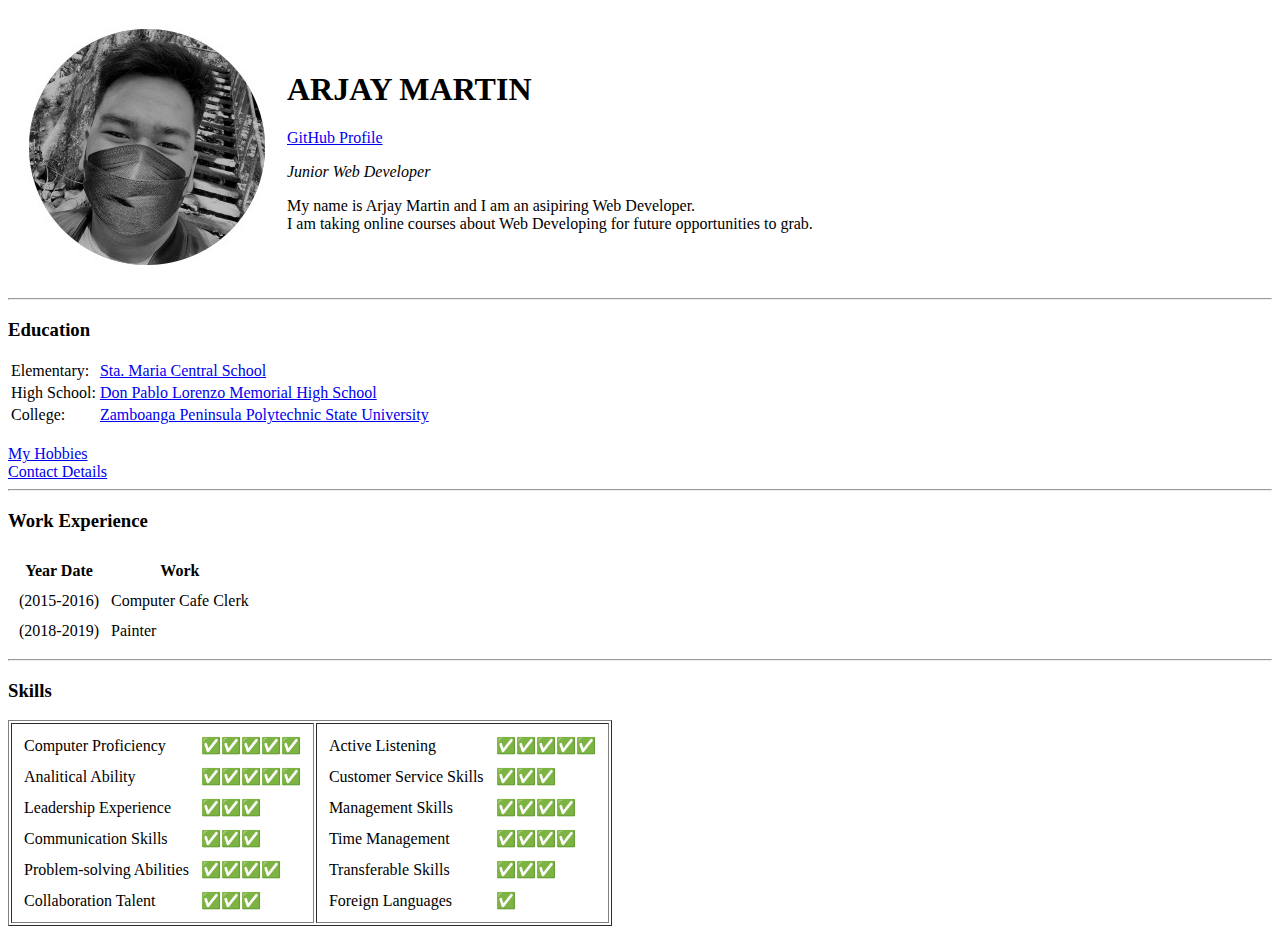
==== index.html @ 34b3e68a "Add initial website cv files" ====
<!DOCTYPE html>
<html lang="en" dir="ltr">
  <head>
    <meta charset="utf-8">
    <title>Arjay's Personal Site</title>
  </head>
  <body>
    <table cellspacing="20">
      <tr>
        <td><img src="Arjay-modified.jpg" alt="Arjays' Profile Picture"></td>
        <td><h1><strong>ARJAY MARTIN</strong></h1>
          <a href="https://github.com/settings/profile">GitHub Profile</a>
            <p><em>Junior Web Developer</em></p>
            <p>My name is Arjay Martin and I am an asipiring Web Developer.<br>
               I am taking online courses about Web Developing for future opportunities to grab.</td>
      </tr>
    </table>
           <hr>
      <h3>Education</h3>
      <table>
        <thead>

        </thead>
        <tbody>
          <tr>
            <td>Elementary:</td>
            <td><a href="https://www.facebook.com/SMCSSCTayo/">Sta. Maria Central School</a></td>
          </tr>
          <tr>
            <td>High School:</td>
            <td><a href="https://www.facebook.com/dpalmhs">Don Pablo Lorenzo Memorial High School</a></td>
          </tr>
          <tr>
            <td>College:</td>
            <td><a href="https://www.facebook.com/ZamboangaCityStatePolytechnicCollege/">Zamboanga Peninsula Polytechnic State University</a></td>
          </tr>
        </tbody>
        <tfoot>

        </tfoot>

      </table>
      <br>
           <a href="My Hobbies.html">My Hobbies</a><br>
           <a href="contact-details.html">Contact Details</a>
           <hr>
      <h3>Work Experience</h3>
        <table cellspacing="10">
          <thead>
            <th>Year Date</th>
            <th>Work</th>
          </thead>
          <tbody>

          </tbody>
          <tfoot>

          </tfoot>
         <tr>
           <td>(2015-2016)</td>
           <td>Computer Cafe Clerk</td>
         </tr>
         <tr>
           <td>(2018-2019)</td>
           <td>Painter</td>
          </tr>
        </table>
        <hr>
      <table>
        <h3>Skills</h3>

      <table border="1">
        <tr>
          <td>
            <table cellspacing="10">
                <tr>
                  <td>Computer Proficiency</td>
                  <td>✅✅✅✅✅</td>
                </tr>
                <tr>
                  <td>Analitical Ability</td>
                  <td>✅✅✅✅✅</td>
                </tr>
                <tr>
                  <td>Leadership Experience</td>
                  <td>✅✅✅</td>
                </tr>
                <tr>
                  <td>Communication Skills</td>
                  <td>✅✅✅</td>
                </tr>
                <tr>
                  <td>Problem-solving Abilities</td>
                  <td>✅✅✅✅</td>
                </tr>
                <tr>
                  <td>Collaboration Talent</td>
                  <td>✅✅✅</td>
                </tr>
            </table>
          </td>
          <td>
            <table cellspacing="10">
                <tr>
                  <td>Active Listening</td>
                  <td>✅✅✅✅✅</td>
                </tr>
                <tr>
                  <td>Customer Service Skills</td>
                  <td>✅✅✅</td>
                </tr>
                <tr>
                  <td>Management Skills</td>
                  <td>✅✅✅✅</td>
                </tr>
                <tr>
                  <td>Time Management</td>
                  <td>✅✅✅✅</td>
                </tr>
                <tr>
                  <td>Transferable Skills</td>
                  <td>✅✅✅</td>
                </tr>
                <tr>
                  <td>Foreign Languages</td>
                  <td>✅</td>
                </tr>
            </table>
          </td>
        </tr>
      </table>
      
  </body>
</html>
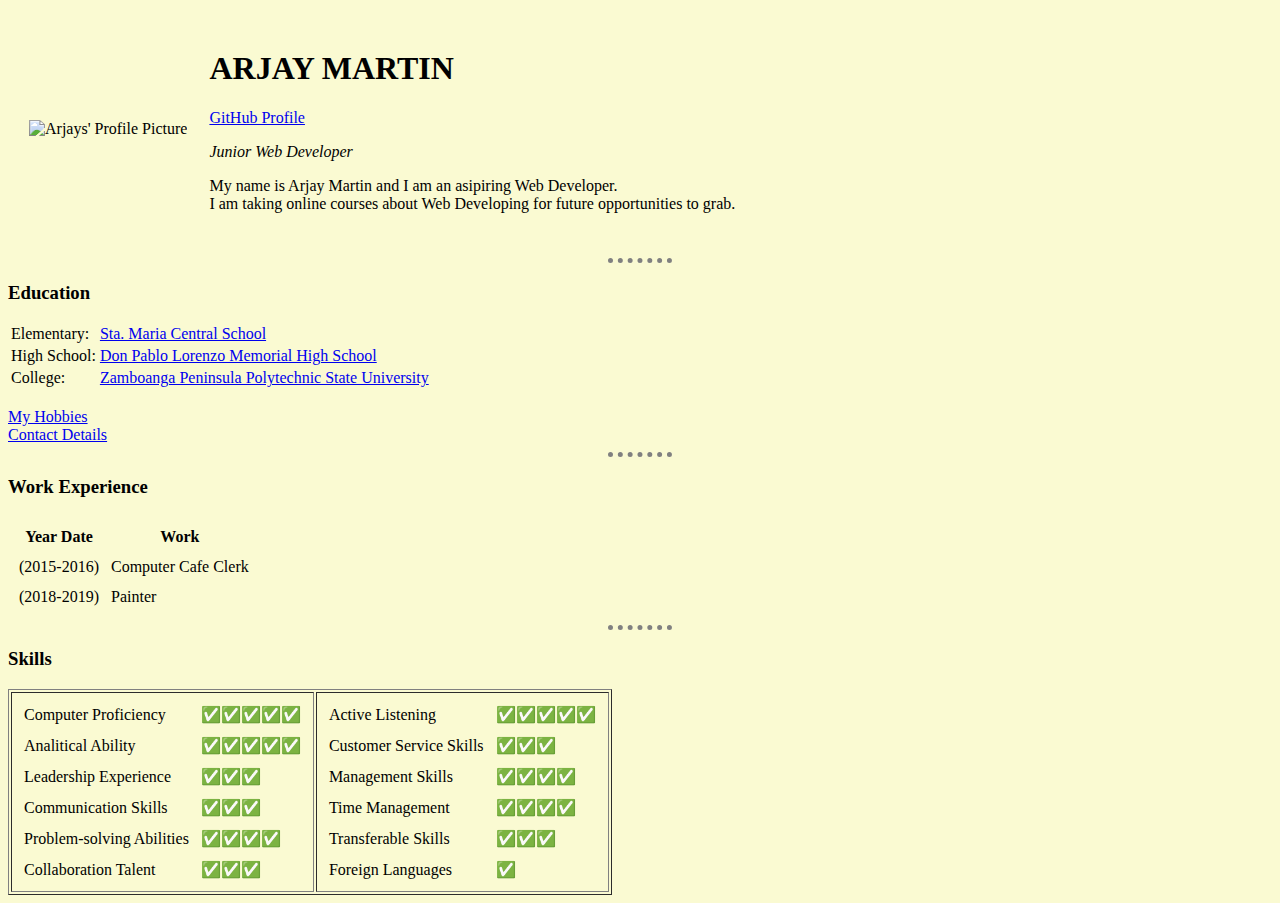
==== commit 630ee3dc: "Add files via upload" ====
--- a/index.html
+++ b/index.html
@@ -3,11 +3,29 @@
   <head>
     <meta charset="utf-8">
     <title>Arjay's Personal Site</title>
+    <style>
+
+      body {
+        background-color:lightgoldenrodyellow;
+      }
+
+      hr {
+        
+        border-style:dotted;
+        width: 5%;
+        border-right-style: none;
+        border-left-style: none;
+        border-bottom-style: none;
+        border-color: grey;
+        border-width: 5px;
+
+      }
+    </style>
   </head>
   <body>
     <table cellspacing="20">
       <tr>
-        <td><img src="Arjay-modified.jpg" alt="Arjays' Profile Picture"></td>
+        <td><img src="profile-pic.png.png" alt="Arjays' Profile Picture"></td>
         <td><h1><strong>ARJAY MARTIN</strong></h1>
           <a href="https://github.com/settings/profile">GitHub Profile</a>
             <p><em>Junior Web Developer</em></p>
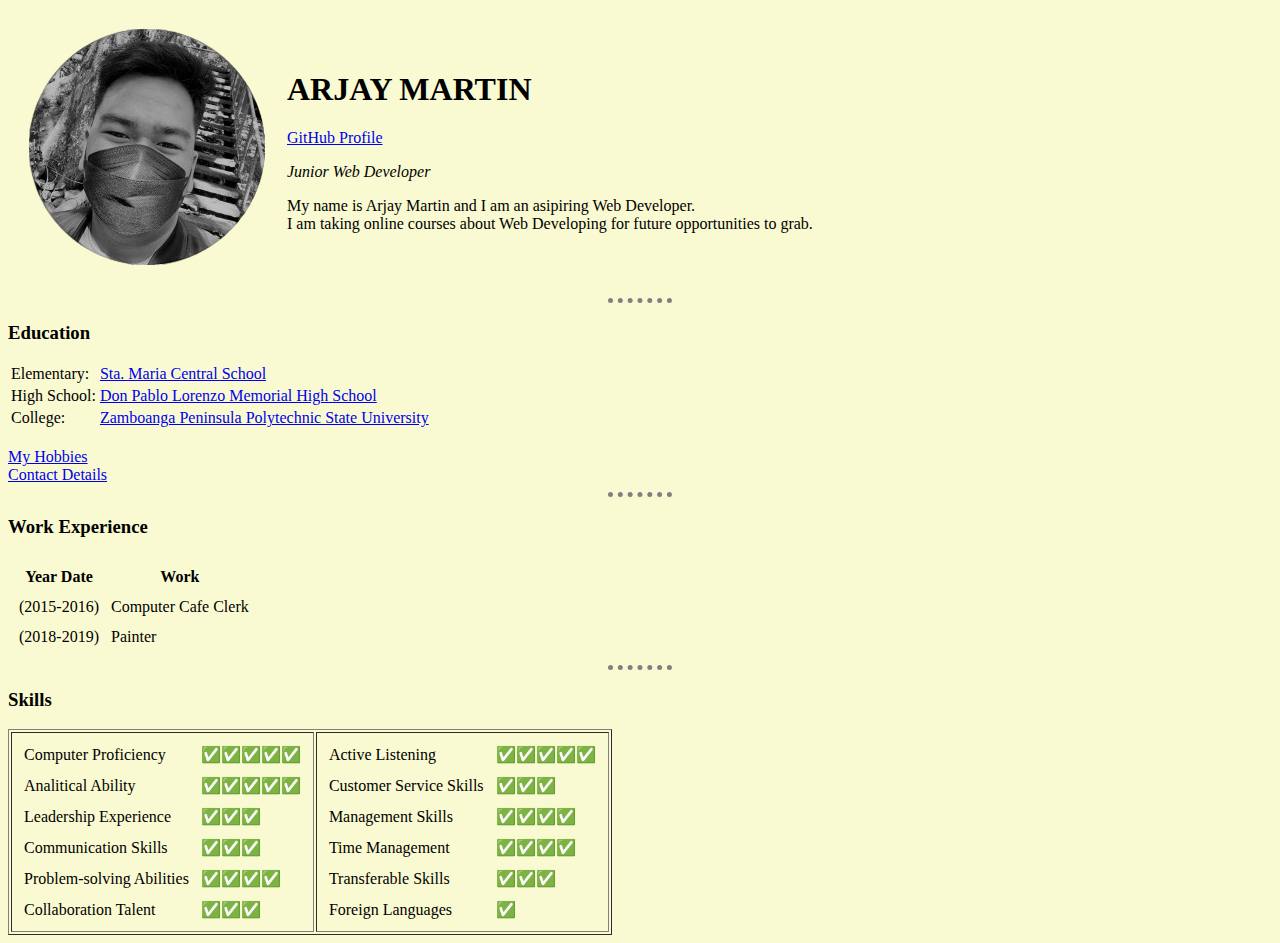
==== commit b943a093: "Update index.html" ====
--- a/index.html
+++ b/index.html
@@ -25,7 +25,7 @@
   <body>
     <table cellspacing="20">
       <tr>
-        <td><img src="profile-pic.png.png" alt="Arjays' Profile Picture"></td>
+        <td><img src="profile-pic.png" alt="Arjays' Profile Picture"></td>
         <td><h1><strong>ARJAY MARTIN</strong></h1>
           <a href="https://github.com/settings/profile">GitHub Profile</a>
             <p><em>Junior Web Developer</em></p>
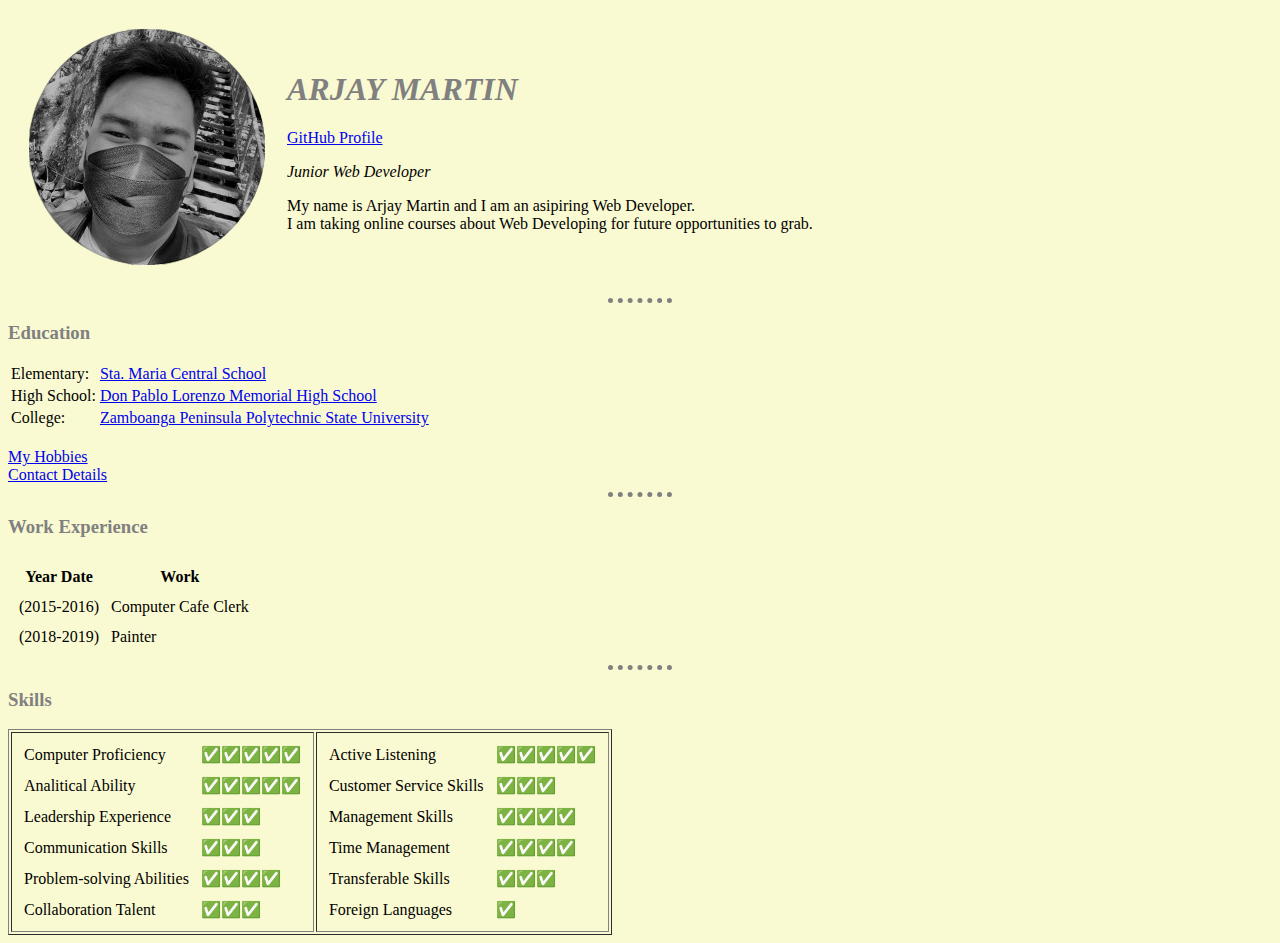
==== commit e4f452a6: "Created new file named "styles.css". transfered all <style> related code to "styles.css"" ====
--- a/index.html
+++ b/index.html
@@ -1,152 +1,141 @@
 <!DOCTYPE html>
 <html lang="en" dir="ltr">
-  <head>
-    <meta charset="utf-8">
-    <title>Arjay's Personal Site</title>
-    <style>
 
-      body {
-        background-color:lightgoldenrodyellow;
-      }
+<head>
+  <meta charset="utf-8">
+  <title>Arjay's Personal Site</title>
+  <link rel="stylesheet" href="css/styles.css">
+</head>
 
-      hr {
-        
-        border-style:dotted;
-        width: 5%;
-        border-right-style: none;
-        border-left-style: none;
-        border-bottom-style: none;
-        border-color: grey;
-        border-width: 5px;
+<body>
+  <table cellspacing="20">
+    <tr>
+      <td><img src="profile-pic.png" alt="Arjays' Profile Picture"></td>
+      <td>
+        <h1><strong>ARJAY MARTIN</strong></h1>
+        <a href="https://github.com/settings/profile">GitHub Profile</a>
+        <p><em>Junior Web Developer</em></p>
+        <p>My name is Arjay Martin and I am an asipiring Web Developer.<br>
+          I am taking online courses about Web Developing for future opportunities to grab.
+      </td>
+    </tr>
+  </table>
+  <hr>
+  <h3>Education</h3>
+  <table>
+    <thead>
 
-      }
-    </style>
-  </head>
-  <body>
-    <table cellspacing="20">
+    </thead>
+    <tbody>
       <tr>
-        <td><img src="profile-pic.png" alt="Arjays' Profile Picture"></td>
-        <td><h1><strong>ARJAY MARTIN</strong></h1>
-          <a href="https://github.com/settings/profile">GitHub Profile</a>
-            <p><em>Junior Web Developer</em></p>
-            <p>My name is Arjay Martin and I am an asipiring Web Developer.<br>
-               I am taking online courses about Web Developing for future opportunities to grab.</td>
+        <td>Elementary:</td>
+        <td><a href="https://www.facebook.com/SMCSSCTayo/">Sta. Maria Central School</a></td>
+      </tr>
+      <tr>
+        <td>High School:</td>
+        <td><a href="https://www.facebook.com/dpalmhs">Don Pablo Lorenzo Memorial High School</a></td>
+      </tr>
+      <tr>
+        <td>College:</td>
+        <td><a href="https://www.facebook.com/ZamboangaCityStatePolytechnicCollege/">Zamboanga Peninsula Polytechnic
+            State University</a></td>
+      </tr>
+    </tbody>
+    <tfoot>
+
+    </tfoot>
+
+  </table>
+  <br>
+  <a href="hobbies.html">My Hobbies</a><br>
+  <a href="contact-details.html">Contact Details</a>
+  <hr>
+  <h3>Work Experience</h3>
+  <table cellspacing="10">
+    <thead>
+      <th>Year Date</th>
+      <th>Work</th>
+    </thead>
+    <tbody>
+
+    </tbody>
+    <tfoot>
+
+    </tfoot>
+    <tr>
+      <td>(2015-2016)</td>
+      <td>Computer Cafe Clerk</td>
+    </tr>
+    <tr>
+      <td>(2018-2019)</td>
+      <td>Painter</td>
+    </tr>
+  </table>
+  <hr>
+  <table>
+    <h3>Skills</h3>
+
+    <table border="1">
+      <tr>
+        <td>
+          <table cellspacing="10">
+            <tr>
+              <td>Computer Proficiency</td>
+              <td>✅✅✅✅✅</td>
+            </tr>
+            <tr>
+              <td>Analitical Ability</td>
+              <td>✅✅✅✅✅</td>
+            </tr>
+            <tr>
+              <td>Leadership Experience</td>
+              <td>✅✅✅</td>
+            </tr>
+            <tr>
+              <td>Communication Skills</td>
+              <td>✅✅✅</td>
+            </tr>
+            <tr>
+              <td>Problem-solving Abilities</td>
+              <td>✅✅✅✅</td>
+            </tr>
+            <tr>
+              <td>Collaboration Talent</td>
+              <td>✅✅✅</td>
+            </tr>
+          </table>
+        </td>
+        <td>
+          <table cellspacing="10">
+            <tr>
+              <td>Active Listening</td>
+              <td>✅✅✅✅✅</td>
+            </tr>
+            <tr>
+              <td>Customer Service Skills</td>
+              <td>✅✅✅</td>
+            </tr>
+            <tr>
+              <td>Management Skills</td>
+              <td>✅✅✅✅</td>
+            </tr>
+            <tr>
+              <td>Time Management</td>
+              <td>✅✅✅✅</td>
+            </tr>
+            <tr>
+              <td>Transferable Skills</td>
+              <td>✅✅✅</td>
+            </tr>
+            <tr>
+              <td>Foreign Languages</td>
+              <td>✅</td>
+            </tr>
+          </table>
+        </td>
       </tr>
     </table>
-           <hr>
-      <h3>Education</h3>
-      <table>
-        <thead>
 
-        </thead>
-        <tbody>
-          <tr>
-            <td>Elementary:</td>
-            <td><a href="https://www.facebook.com/SMCSSCTayo/">Sta. Maria Central School</a></td>
-          </tr>
-          <tr>
-            <td>High School:</td>
-            <td><a href="https://www.facebook.com/dpalmhs">Don Pablo Lorenzo Memorial High School</a></td>
-          </tr>
-          <tr>
-            <td>College:</td>
-            <td><a href="https://www.facebook.com/ZamboangaCityStatePolytechnicCollege/">Zamboanga Peninsula Polytechnic State University</a></td>
-          </tr>
-        </tbody>
-        <tfoot>
+</body>
 
-        </tfoot>
-
-      </table>
-      <br>
-           <a href="My Hobbies.html">My Hobbies</a><br>
-           <a href="contact-details.html">Contact Details</a>
-           <hr>
-      <h3>Work Experience</h3>
-        <table cellspacing="10">
-          <thead>
-            <th>Year Date</th>
-            <th>Work</th>
-          </thead>
-          <tbody>
-
-          </tbody>
-          <tfoot>
-
-          </tfoot>
-         <tr>
-           <td>(2015-2016)</td>
-           <td>Computer Cafe Clerk</td>
-         </tr>
-         <tr>
-           <td>(2018-2019)</td>
-           <td>Painter</td>
-          </tr>
-        </table>
-        <hr>
-      <table>
-        <h3>Skills</h3>
-
-      <table border="1">
-        <tr>
-          <td>
-            <table cellspacing="10">
-                <tr>
-                  <td>Computer Proficiency</td>
-                  <td>✅✅✅✅✅</td>
-                </tr>
-                <tr>
-                  <td>Analitical Ability</td>
-                  <td>✅✅✅✅✅</td>
-                </tr>
-                <tr>
-                  <td>Leadership Experience</td>
-                  <td>✅✅✅</td>
-                </tr>
-                <tr>
-                  <td>Communication Skills</td>
-                  <td>✅✅✅</td>
-                </tr>
-                <tr>
-                  <td>Problem-solving Abilities</td>
-                  <td>✅✅✅✅</td>
-                </tr>
-                <tr>
-                  <td>Collaboration Talent</td>
-                  <td>✅✅✅</td>
-                </tr>
-            </table>
-          </td>
-          <td>
-            <table cellspacing="10">
-                <tr>
-                  <td>Active Listening</td>
-                  <td>✅✅✅✅✅</td>
-                </tr>
-                <tr>
-                  <td>Customer Service Skills</td>
-                  <td>✅✅✅</td>
-                </tr>
-                <tr>
-                  <td>Management Skills</td>
-                  <td>✅✅✅✅</td>
-                </tr>
-                <tr>
-                  <td>Time Management</td>
-                  <td>✅✅✅✅</td>
-                </tr>
-                <tr>
-                  <td>Transferable Skills</td>
-                  <td>✅✅✅</td>
-                </tr>
-                <tr>
-                  <td>Foreign Languages</td>
-                  <td>✅</td>
-                </tr>
-            </table>
-          </td>
-        </tr>
-      </table>
-      
-  </body>
-</html>
+</html>--- a/css/styles.css
+++ b/css/styles.css
@@ -0,0 +1,22 @@
+body {
+    background-color: lightgoldenrodyellow;
+}
+
+hr {
+    border-style: dotted;
+    width: 5%;
+    border-right-style: none;
+    border-left-style: none;
+    border-bottom-style: none;
+    border-color: grey;
+    border-width: 5px;
+}
+
+h1 {
+    color: grey;
+    font-style: oblique;
+}
+
+h3 {
+    color: grey;
+}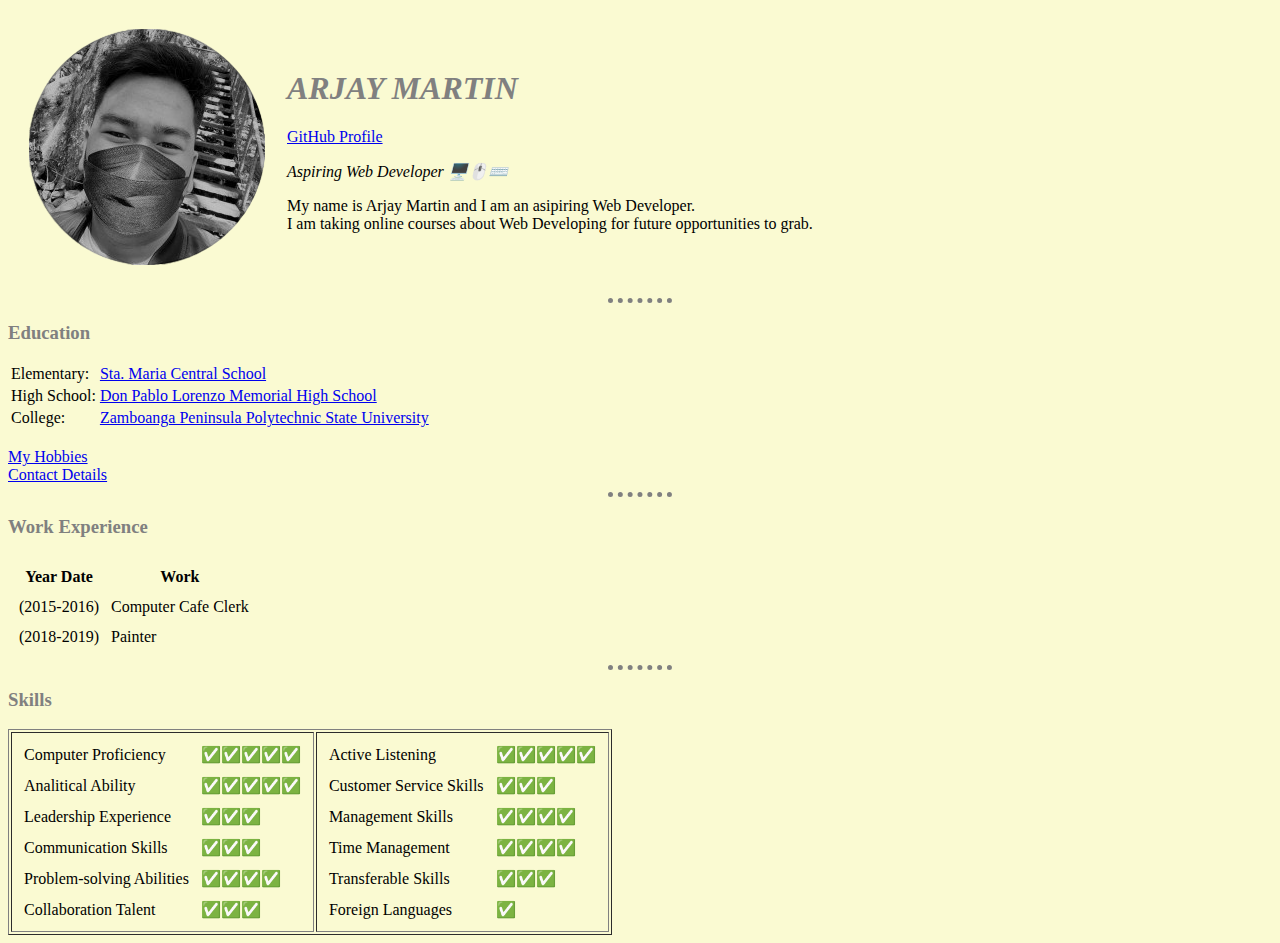
==== commit 64172668: "added class selectors in styles.css. Added pseudo class to h1 and h3." ====
--- a/index.html
+++ b/index.html
@@ -12,16 +12,16 @@
     <tr>
       <td><img src="profile-pic.png" alt="Arjays' Profile Picture"></td>
       <td>
-        <h1><strong>ARJAY MARTIN</strong></h1>
+        <h1 class="one"><strong>ARJAY MARTIN</strong></h1>
         <a href="https://github.com/settings/profile">GitHub Profile</a>
-        <p><em>Junior Web Developer</em></p>
+        <p><em>Aspiring Web Developer 🖥️🖱️⌨️</em></p>
         <p>My name is Arjay Martin and I am an asipiring Web Developer.<br>
           I am taking online courses about Web Developing for future opportunities to grab.
       </td>
     </tr>
   </table>
   <hr>
-  <h3>Education</h3>
+  <h3 class="three">Education</h3>
   <table>
     <thead>
 
@@ -50,7 +50,7 @@
   <a href="hobbies.html">My Hobbies</a><br>
   <a href="contact-details.html">Contact Details</a>
   <hr>
-  <h3>Work Experience</h3>
+  <h3 class="three">Work Experience</h3>
   <table cellspacing="10">
     <thead>
       <th>Year Date</th>
@@ -73,7 +73,7 @@
   </table>
   <hr>
   <table>
-    <h3>Skills</h3>
+    <h3 class="three">Skills</h3>
 
     <table border="1">
       <tr>
--- a/css/styles.css
+++ b/css/styles.css
@@ -1,3 +1,4 @@
+/********************************TAG SELECTORS********************************/
 body {
     background-color: lightgoldenrodyellow;
 }
@@ -12,11 +13,27 @@
     border-width: 5px;
 }
 
-h1 {
+h1:hover {
+    color: blue;
+    font-style: oblique;
+}
+
+h3:hover {
+    color: blue;
+}
+
+/********************************CLASS SELECTORS********************************/
+.one {
     color: grey;
     font-style: oblique;
 }
 
-h3 {
+.three {
     color: grey;
-}+}
+
+
+
+
+
+/********************************ID SELECTORS********************************/